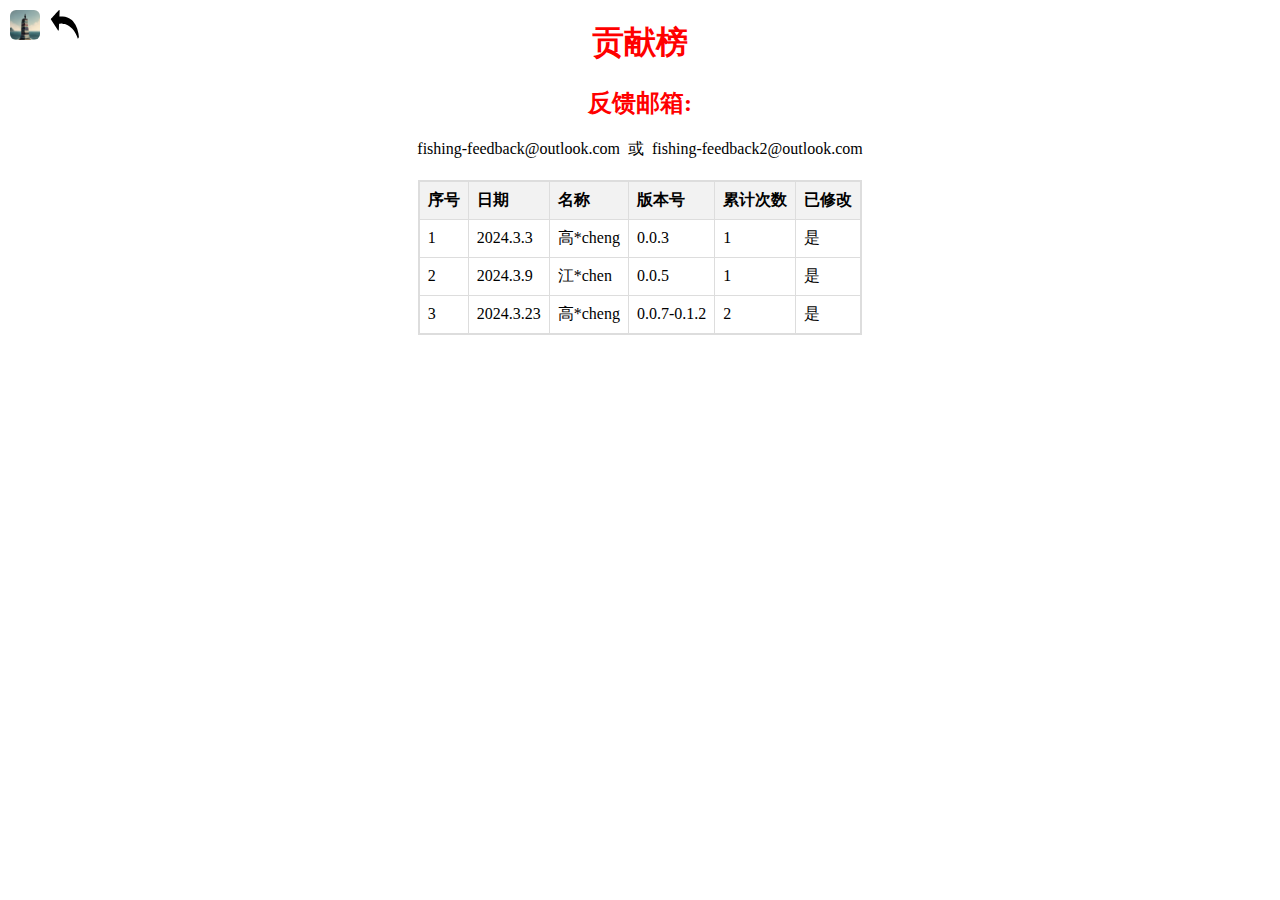
==== contribution/index.html @ 5ea77381 "..." ====
<!DOCTYPE html>
<html>

<head>
	<title>贡献榜</title>
	<meta charset="UTF-8">
	<link rel="icon" href="/file/icon.png" type="image/x-icon">
	<link rel="stylesheet" href="/cssjs/a.css">
	<style>
		table {
			margin-right: auto;
			margin-left: auto;
			border-collapse: collapse;
			margin-top: 20px;
			border: 2px solid #ddd;
			/* 增加表格整体边框 */
		}

		th,
		td {
			border: 1px solid #ddd;
			padding: 8px;
			text-align: left;
		}

		th {
			background-color: #f2f2f2;
		}

		.unsafe {
			user-select: none;
		}
	</style>
</head>

<body>
	<a class="unsafe" href="/"><img class="icon" src="/file/icon.png"></a>
	<div onclick="jump_back()"><img class="icon2" src="/file/icon.svg"></div>
	<h1 class="unsafe" style="color:red">贡献榜</h1>
	<h2 class="unsafe" style="color:red">反馈邮箱:</h2>
	<div>
		<a>fishing-feedback@outlook.com</a>
		<a class="unsafe">&nbsp;或&nbsp;</a>
		<a>fishing-feedback2@outlook.com</a>
	</div>
	<table class="unsafe">
		<thead>
			<tr>
				<th>序号</th>
				<th>日期</th>
				<th>名称</th>
				<th>版本号</th>
				<th>累计次数</th>
				<th>已修改</th>
			</tr>
		</thead>
		<tbody>
			<tr>
				<td>1</td>
				<td>2024.3.3</td>
				<td>高*cheng</td>
				<td>0.0.3</td>
				<td>1</td>
				<td>是</td>
			</tr>
		</tbody>
		<tbody>
			<tr>
				<td>2</td>
				<td>2024.3.9</td>
				<td>江*chen</td>
				<td>0.0.5</td>
				<td>1</td>
				<td>是</td>
			</tr>
		</tbody>
		<tbody>
			<tr>
				<td>3</td>
				<td>2024.3.23</td>
				<td>高*cheng</td>
				<td>0.0.7-0.1.2</td>
				<td>2</td>
				<td>是</td>
			</tr>
		</tbody>
	</table>
	<div onclick="jump()" class="jump" style="cursor: default;"></a>
	<script src="/cssjs/a.js"></script>
</body>

</html>
---- cssjs/a.css ----
h1,
h2 {
	text-align: center;
}

body {
	text-align: center;
}

table {
	margin-right: auto;
	margin-left: auto;
}

a {
	color: black;
	text-decoration: none;
}

.contribution {
	padding: 10px 20px;
	border-radius: 10px;
	background-color: #3498db;
	color: #ffffff;
	text-decoration: none;
	display: inline-block;
	font-size: 16px;
	cursor: pointer;
	position: fixed;
	bottom: 10px;
	right: 10px;
}

.contribution:hover {
	filter: brightness(90%);
}

.icon {
	width: 30px;
	height: 30px;
	border-radius: 20%;
	position: fixed;
	top: 10px;
	left: 10px;
	border: 0;
	padding: 0;
	background: none;
	cursor: pointer;
}

.icon2 {
	width: 30px;
	height: 30px;
	border-radius: 20%;
	position: fixed;
	top: 10px;
	left: 50px;
	border: 0;
	padding: 0;
	background: none;
	cursor: pointer;
}

.jump {
	width: 2px;
	height: 2px;
	padding: 0px;
	border-radius: 0px;
	background-color: #ffffff;
	color: #ffffff;
	text-decoration: none;
	display: inline-block;
	cursor: pointer;
	position: fixed;
	bottom: 0px;
	left: 0px;
}
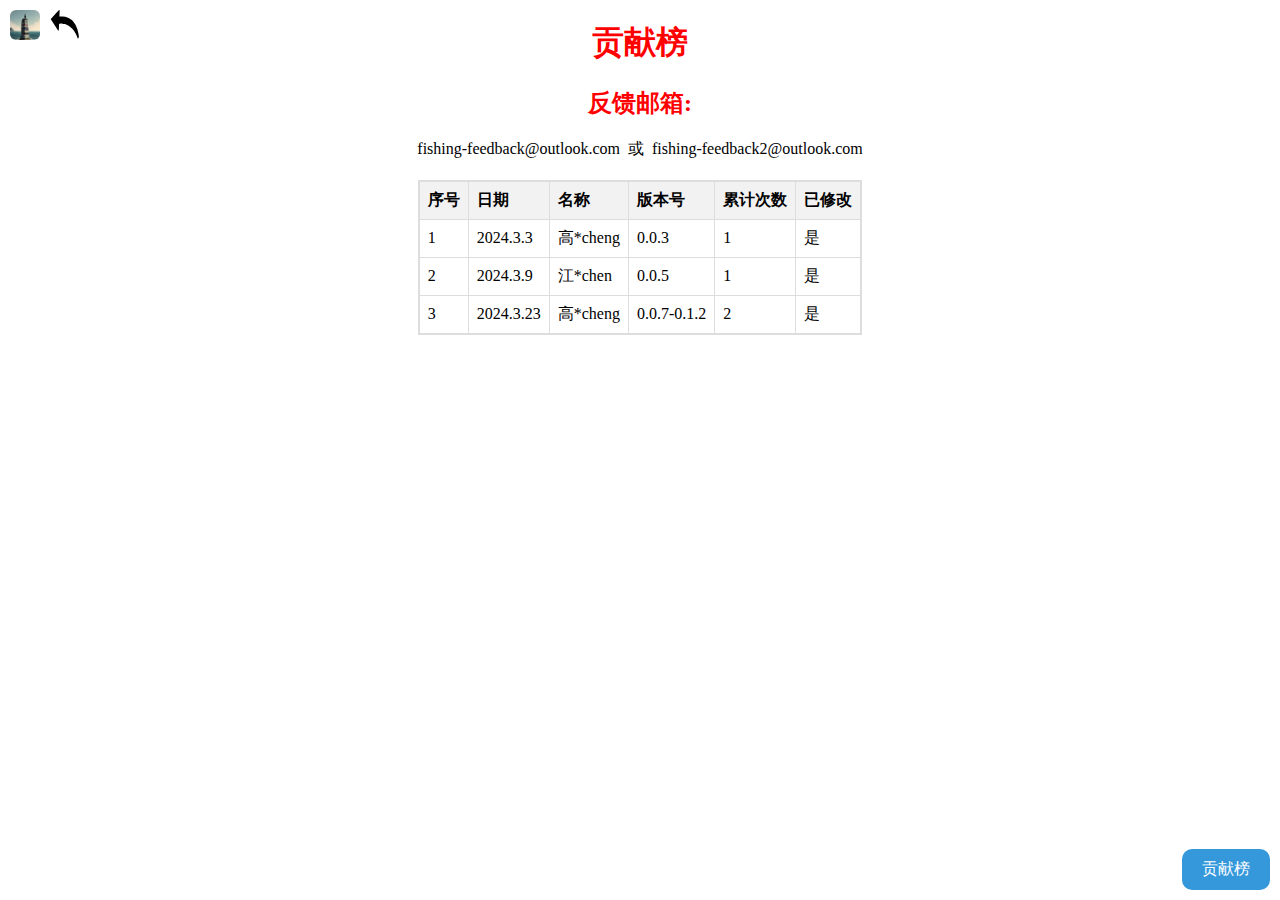
==== commit b1167fec: "..." ====
--- a/contribution/index.html
+++ b/contribution/index.html
@@ -35,7 +35,7 @@
 
 <body>
 	<a class="unsafe" href="/"><img class="icon" src="/file/icon.png"></a>
-	<div onclick="jump_back()"><img class="icon2" src="/file/icon.svg"></div>
+	<div class="unsafe" onclick="jump_back()"><img class="icon2" src="/file/icon.svg"></div>
 	<h1 class="unsafe" style="color:red">贡献榜</h1>
 	<h2 class="unsafe" style="color:red">反馈邮箱:</h2>
 	<div>
@@ -85,7 +85,8 @@
 			</tr>
 		</tbody>
 	</table>
-	<div onclick="jump()" class="jump" style="cursor: default;"></a>
+	<a href="https://fishing-feedback.github.io/" class="contribution">贡献榜</a>
+	<div onclick="jump()" class="jump" style="cursor: default;"></div>
 	<script src="/cssjs/a.js"></script>
 </body>
 
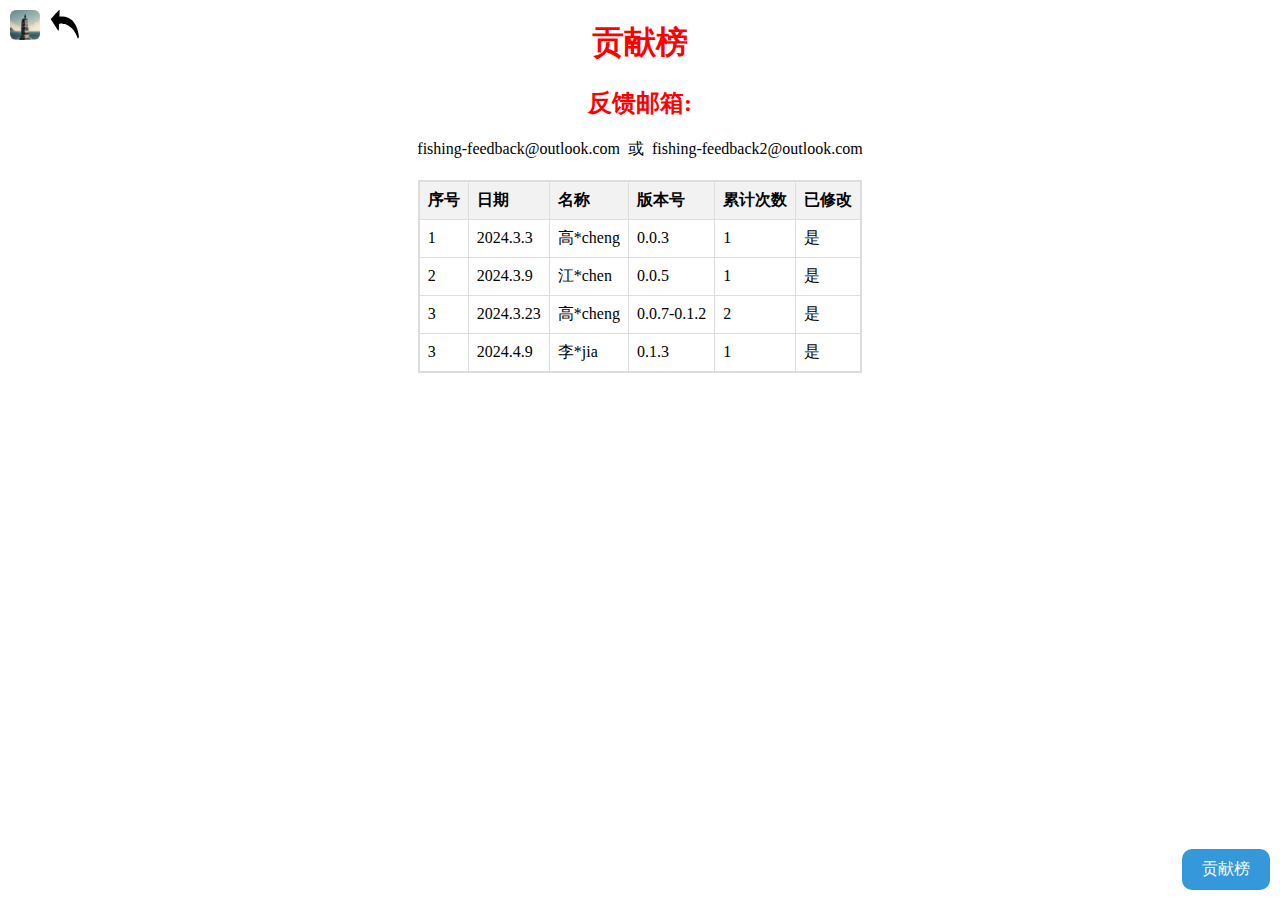
==== commit 385511d6: "..." ====
--- a/contribution/index.html
+++ b/contribution/index.html
@@ -35,7 +35,7 @@
 
 <body>
 	<a class="unsafe" href="/"><img class="icon" src="/file/icon.png"></a>
-	<div class="unsafe" onclick="jump_back()"><img class="icon2" src="/file/icon.svg"></div>
+	<div onclick="jump_back()"><img class="icon2" src="/file/icon.svg"></div>
 	<h1 class="unsafe" style="color:red">贡献榜</h1>
 	<h2 class="unsafe" style="color:red">反馈邮箱:</h2>
 	<div>
@@ -84,9 +84,19 @@
 				<td>是</td>
 			</tr>
 		</tbody>
+		<tbody>
+			<tr>
+				<td>3</td>
+				<td>2024.4.9</td>
+				<td>李*jia</td>
+				<td>0.1.3</td>
+				<td>1</td>
+				<td>是</td>
+			</tr>
+		</tbody>
 	</table>
 	<a href="https://fishing-feedback.github.io/" class="contribution">贡献榜</a>
-	<div onclick="jump()" class="jump" style="cursor: default;"></div>
+	<div onclick="jump()" class="jump" style="cursor: default;"></a>
 	<script src="/cssjs/a.js"></script>
 </body>
 
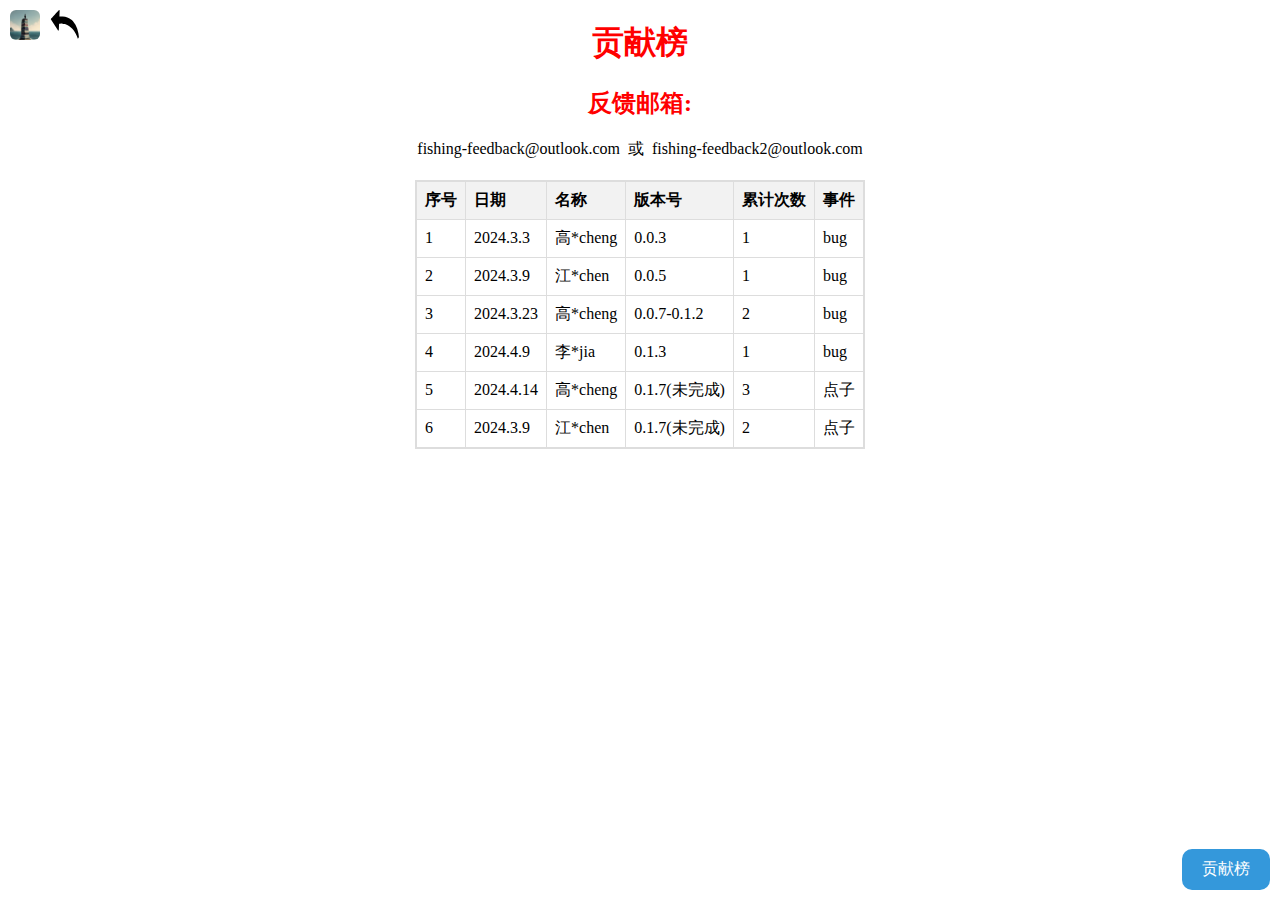
==== commit 39e47b56: "..." ====
--- a/contribution/index.html
+++ b/contribution/index.html
@@ -51,7 +51,7 @@
 				<th>名称</th>
 				<th>版本号</th>
 				<th>累计次数</th>
-				<th>已修改</th>
+				<th>事件</th>
 			</tr>
 		</thead>
 		<tbody>
@@ -61,7 +61,7 @@
 				<td>高*cheng</td>
 				<td>0.0.3</td>
 				<td>1</td>
-				<td>是</td>
+				<td>bug</td>
 			</tr>
 		</tbody>
 		<tbody>
@@ -71,7 +71,7 @@
 				<td>江*chen</td>
 				<td>0.0.5</td>
 				<td>1</td>
-				<td>是</td>
+				<td>bug</td>
 			</tr>
 		</tbody>
 		<tbody>
@@ -81,17 +81,37 @@
 				<td>高*cheng</td>
 				<td>0.0.7-0.1.2</td>
 				<td>2</td>
-				<td>是</td>
+				<td>bug</td>
 			</tr>
 		</tbody>
 		<tbody>
 			<tr>
-				<td>3</td>
+				<td>4</td>
 				<td>2024.4.9</td>
 				<td>李*jia</td>
 				<td>0.1.3</td>
 				<td>1</td>
-				<td>是</td>
+				<td>bug</td>
+			</tr>
+		</tbody>
+		<tbody>
+			<tr>
+				<td>5</td>
+				<td>2024.4.14</td>
+				<td>高*cheng</td>
+				<td>0.1.7(未完成)</td>
+				<td>3</td>
+				<td>点子</td>
+			</tr>
+		</tbody>
+		<tbody>
+			<tr>
+				<td>6</td>
+				<td>2024.3.9</td>
+				<td>江*chen</td>
+				<td>0.1.7(未完成)</td>
+				<td>2</td>
+				<td>点子</td>
 			</tr>
 		</tbody>
 	</table>
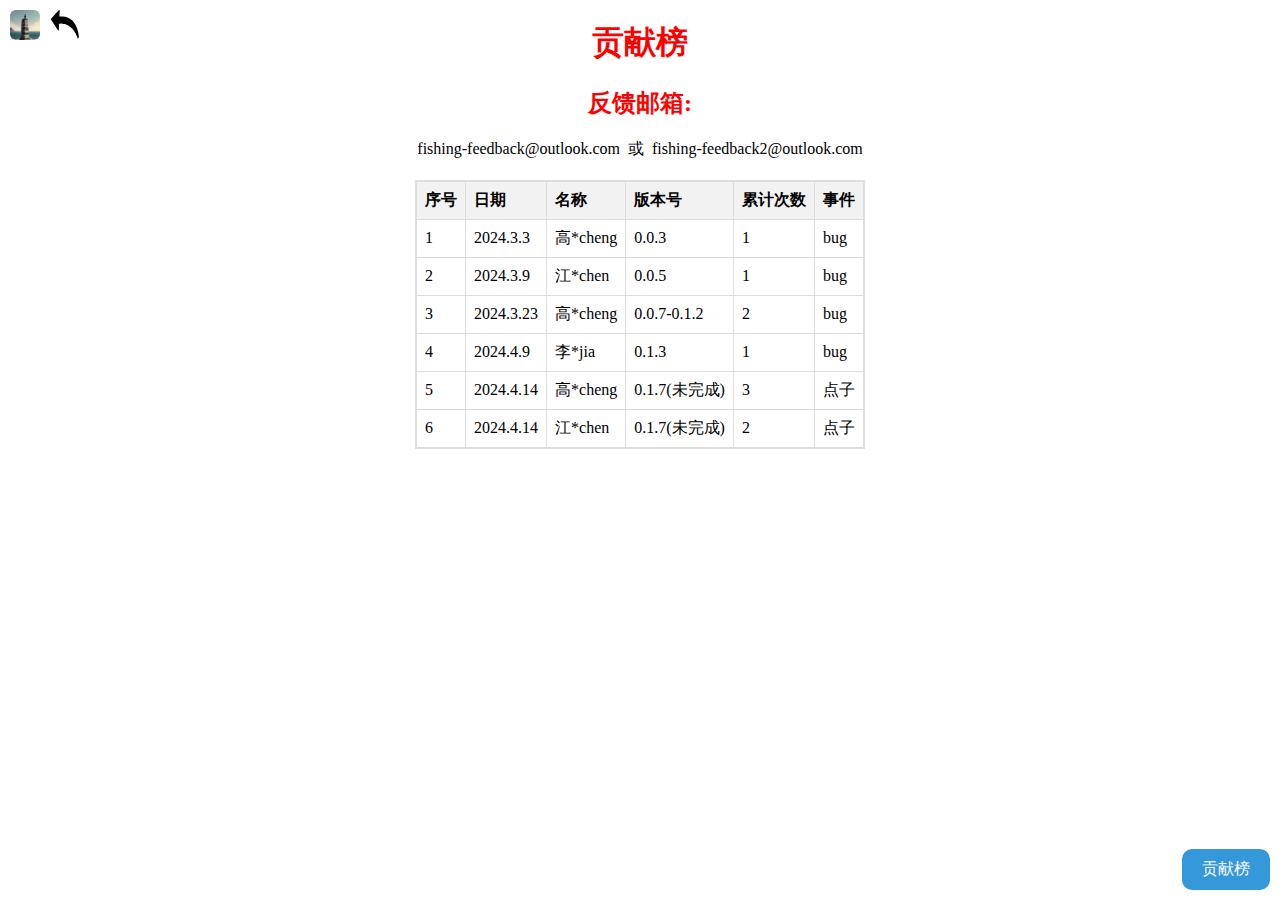
==== commit 0b739488: "..." ====
--- a/contribution/index.html
+++ b/contribution/index.html
@@ -107,7 +107,7 @@
 		<tbody>
 			<tr>
 				<td>6</td>
-				<td>2024.3.9</td>
+				<td>2024.4.14</td>
 				<td>江*chen</td>
 				<td>0.1.7(未完成)</td>
 				<td>2</td>
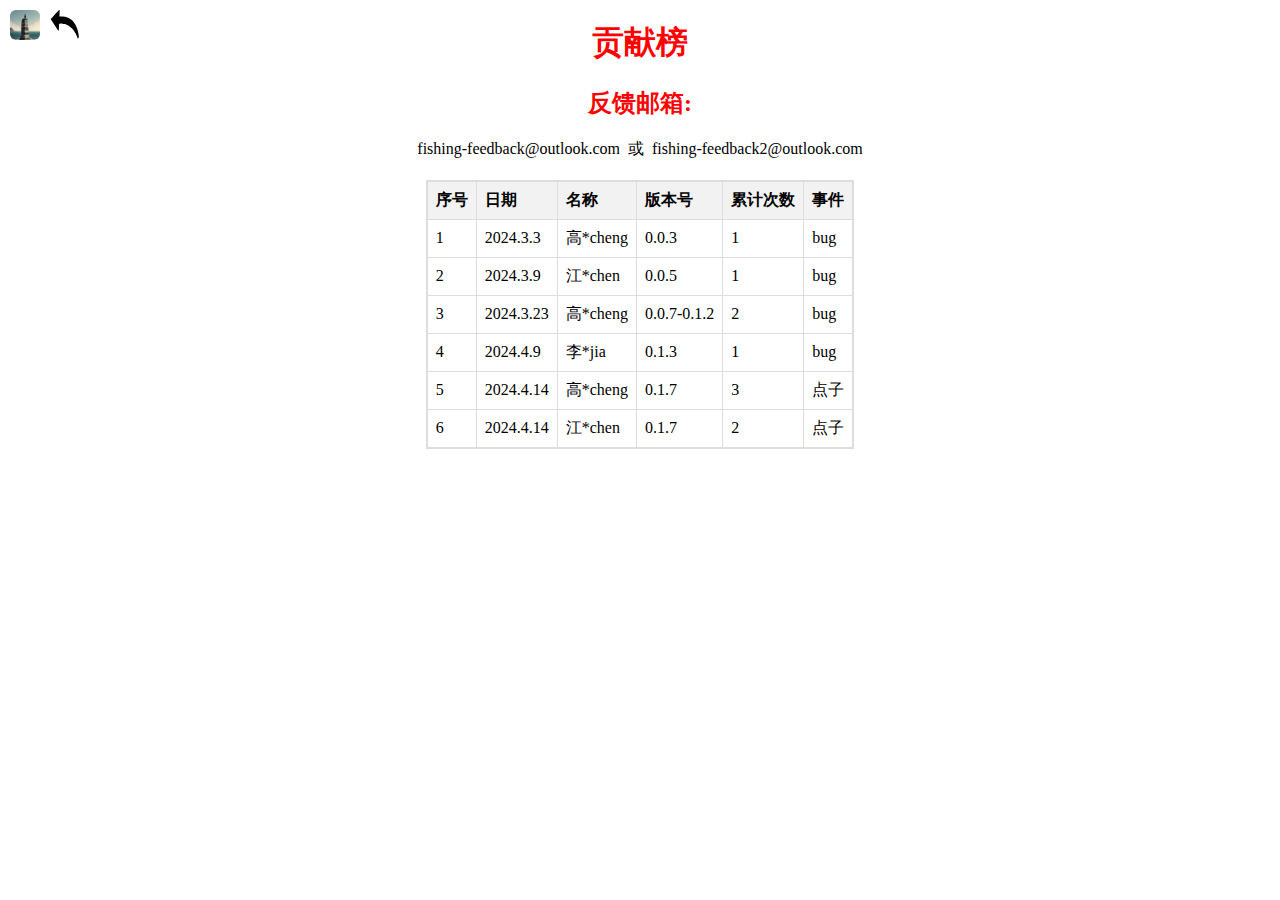
==== commit 09dd920e: "..." ====
--- a/contribution/index.html
+++ b/contribution/index.html
@@ -99,7 +99,7 @@
 				<td>5</td>
 				<td>2024.4.14</td>
 				<td>高*cheng</td>
-				<td>0.1.7(未完成)</td>
+				<td>0.1.7</td>
 				<td>3</td>
 				<td>点子</td>
 			</tr>
@@ -109,13 +109,12 @@
 				<td>6</td>
 				<td>2024.4.14</td>
 				<td>江*chen</td>
-				<td>0.1.7(未完成)</td>
+				<td>0.1.7</td>
 				<td>2</td>
 				<td>点子</td>
 			</tr>
 		</tbody>
 	</table>
-	<a href="https://fishing-feedback.github.io/" class="contribution">贡献榜</a>
 	<div onclick="jump()" class="jump" style="cursor: default;"></a>
 	<script src="/cssjs/a.js"></script>
 </body>
